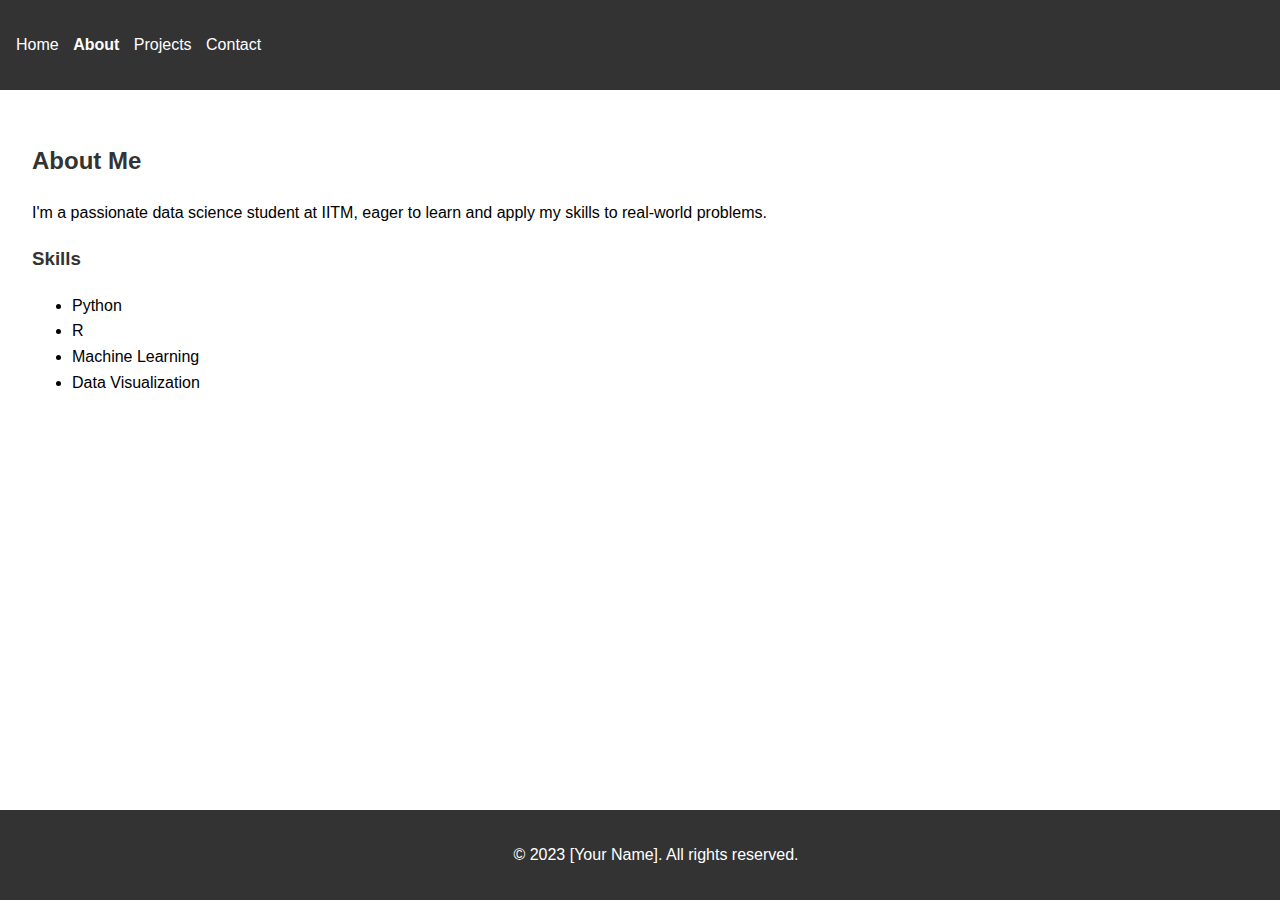
==== about.html @ 4aad731c "Add files via upload" ====
<!DOCTYPE html>
<html lang="en">
<head>
    <meta charset="UTF-8">
    <meta name="viewport" content="width=device-width, initial-scale=1.0">
    <title>About Me - Data Science Portfolio</title>
    <link rel="stylesheet" href="style.css">
</head>
<body>
    <header>
        <nav>
            <ul>
                <li><a href="index.html">Home</a></li>
                <li><a href="about.html" class="active">About</a></li>
                <li><a href="projects.html">Projects</a></li>
                <li><a href="contact.html">Contact</a></li>
            </ul>
        </nav>
    </header>
    <main>
        <section id="about">
            <h2>About Me</h2>
            <p>I'm a passionate data science student at IITM, eager to learn and apply my skills to real-world problems.</p>
            <h3>Skills</h3>
            <ul id="skills-list">
                <li>Python</li>
                <li>R</li>
                <li>Machine Learning</li>
                <li>Data Visualization</li>
            </ul>
        </section>
    </main>
    <footer>
        <p>&copy; 2023 [Your Name]. All rights reserved.</p>
    </footer>
    <script src="script.js"></script>
</body>
</html>
---- style.css ----
body {
    font-family: Arial, sans-serif;
    line-height: 1.6;
    margin: 0;
    padding: 0;
}

header {
    background-color: #333;
    color: #fff;
    padding: 1rem;
}

nav ul {
    list-style-type: none;
    padding: 0;
}

nav ul li {
    display: inline;
    margin-right: 10px;
}

nav ul li a {
    color: #fff;
    text-decoration: none;
}

nav ul li a.active {
    font-weight: bold;
}

main {
    padding: 2rem;
}

h1, h2, h3 {
    color: #333;
}

footer {
    background-color: #333;
    color: #fff;
    text-align: center;
    padding: 1rem;
    position: fixed;
    bottom: 0;
    width: 100%;
}

.project {
    margin-bottom: 2rem;
}

form {
    display: flex;
    flex-direction: column;
    max-width: 500px;
}

label, input, textarea {
    margin-bottom: 1rem;
}

button {
    background-color: #333;
    color: #fff;
    padding: 0.5rem 1rem;
    border: none;
    cursor: pointer;
}

button:hover {
    background-color: #555;
}
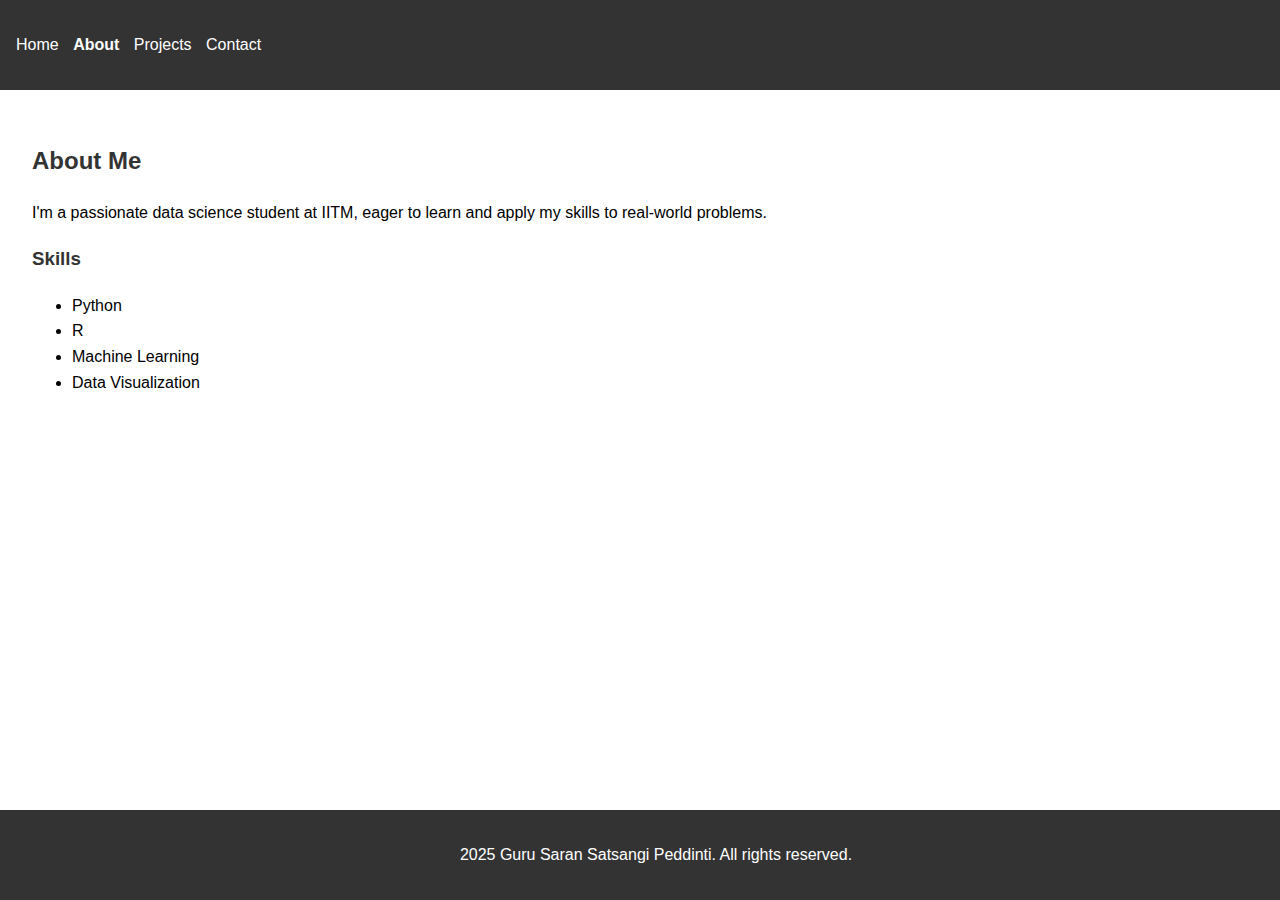
==== commit ab25b6bd: "about.html" ====
--- a/about.html
+++ b/about.html
@@ -31,7 +31,7 @@
         </section>
     </main>
     <footer>
-        <p>&copy; 2023 [Your Name]. All rights reserved.</p>
+        <p>2025 Guru Saran Satsangi Peddinti. All rights reserved.</p>
     </footer>
     <script src="script.js"></script>
 </body>
